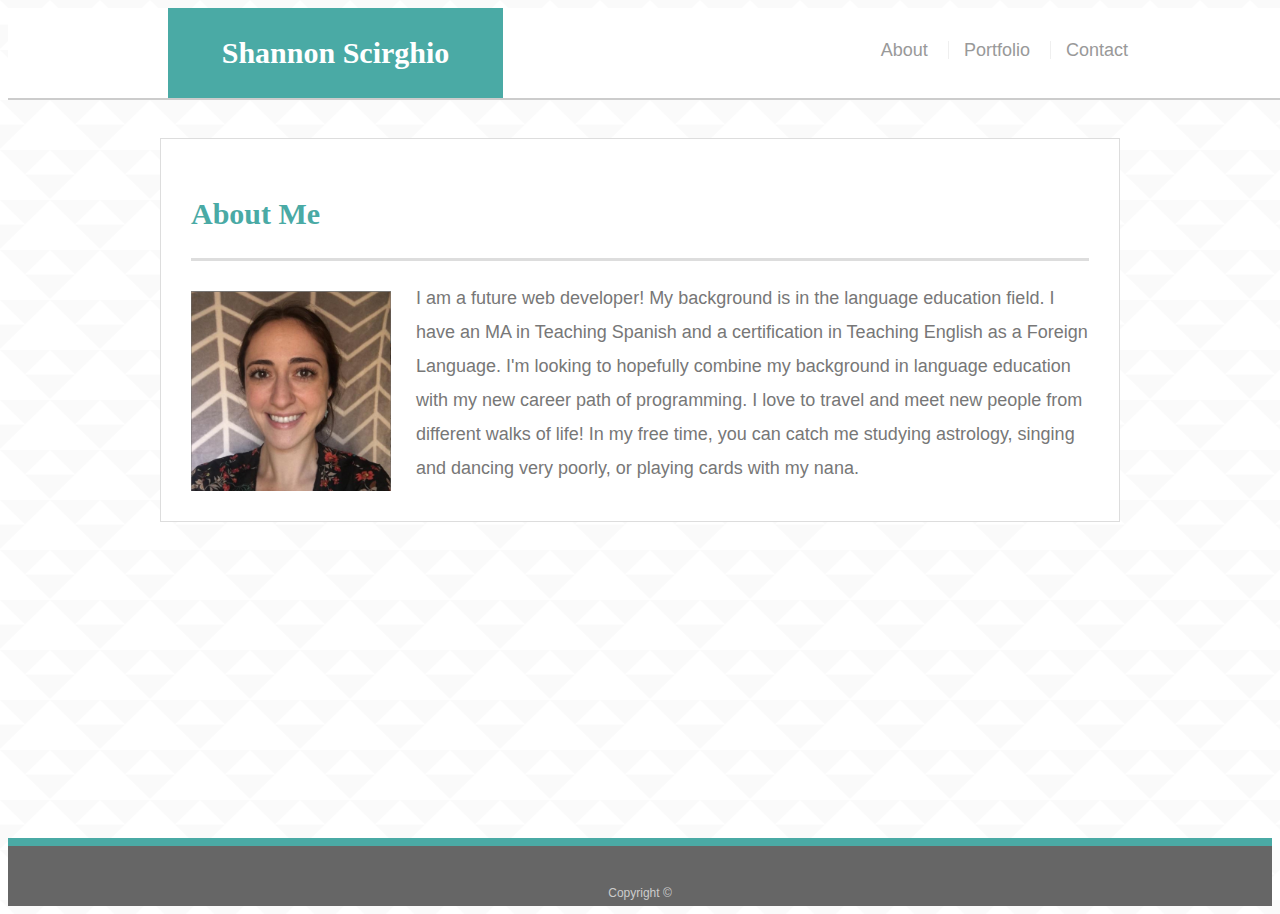
==== index.html @ fce065dc "initial commit (fixed all files based on skeleton)" ====
<!doctype html>
<html lang="en-us">

<head>
  <meta charset="UTF-8">
  <title>About | Shannon Scirghio</title>
  <link rel="stylesheet" type="text/css" href="assets/css/style.css">
</head>

<body>

  <header id="masthead">
    <div class="container">
      <a href="index.html" id="logo">Shannon Scirghio</a>
      <nav>
        <a href="index.html">About</a>
        <a href="portfolio.html">Portfolio</a>
        <a href="contact.html">Contact</a>
      </nav>
    </div>
  </header>

  <div id="main-container" class="container">
    <section class="main-section">
      <h1>About Me</h1>

      <img src="assets/images/profpic.jpg" class="auth-image" alt="Shannon Scirghio">

      <p>I am a future web developer! My background is in the language education field. I have an MA in Teaching Spanish and a certification in Teaching English as a Foreign Language. I'm looking to hopefully combine my background in language education with my new career path of programming. I love to travel and meet new people from different walks of life! In my free time, you can catch me studying astrology, singing and dancing very poorly, or playing cards with my nana.</p>

    </section>

  </div>

  <footer>
    <div class="container">
      Copyright &copy;
    </div>
  </footer>
</body>

</html>
---- assets/css/style.css ----
body {
    font-family: Arial, "Helvetica Neue", Helvetica, sans-serif;
    font-size: 18px;
    line-height: 34px;
    color: #777777;
    background: url("../images/triangle-mosaic.png");
  }
  
  * {
    box-sizing: border-box;
  }
  
  /* general */
  
  .container {
    width: 100%;
    max-width: 960px;
    margin: 0 auto;
    clear: both;
  }
  
  h1,
  h2,
  h3,
  p {
    margin-bottom: 20px;
  }
  
  p:last-child {
    margin-bottom: 0;
  }
  
  h1,
  h2,
  h3 {
    font-family: Georgia, Times, "Times New Roman", serif;
    font-weight: 700;
    color: #4aaaa5;
  }
  
  h1 {
    padding-bottom: 20px;
    font-size: 30px;
    line-height: 49px;
    border-bottom: 3px solid #dddddd;
  }
  
  h2,
  h3 {
    font-size: 22px;
  }
  
  /* header */
  
  #masthead {
    position: fixed;
    z-index: 99;
    width: 100%;
    margin: 0 0 30px;
    overflow: auto;
    color: #ffffff;
    background: #ffffff;
    border-bottom: 2px solid #cccccc;
  }
  
  #logo {
    float: left;
    width: 335px;
    height: 90px;
    font-family: Georgia, Times, "Times New Roman", serif;
    font-size: 30px;
    font-weight: 700;
    line-height: 90px;
    color: #ffffff;
    text-align: center;
    text-decoration: none;
    background: #4aaaa5;
  }
  
  nav {
    float: right;
    margin-top: 25px;
  }
  
  nav a {
    display: inline-block;
    padding-left: 15px;
    margin-left: 15px;
    line-height: 18px;
    color: #999;
    text-decoration: none;
    border-left: 1px solid #efefef;
  }
  
  nav a:first-child {
    border-left: 0 none;
  }
  
  /* footer */
  
  footer {
    padding: 30px 0;
    clear: both;
    font-size: 12px;
    color: #ffffff;
    color: #cccccc;
    text-align: center;
    background: #666666;
    border-top: 8px solid #4aaaa5;
    height: 50px;
  }
  
  h3, h2 {
    padding-bottom: 20px;
    margin-bottom: 15px;
    line-height: 22px;
    border-bottom: 2px solid #eeeeee;
  }
  
  /* main */
  
  #main-container {
    padding-top: 130px;
    min-height: calc(100vh - 70px);
  }
  
  .main-section {
    float: left;
    width: 100%;
    max-width: 960px;
    padding: 30px;
    margin: 0 0 40px;
    background: #ffffff;
    border: 1px solid #dddddd;
  }
  
  /* portfolio page */
  
  .work {
    position: relative;
    float: left;
    width: 274px;
    margin: 20px 0 25px;
    overflow: auto;
  }
  
  .work:nth-child(even) {
    margin-right: 40px;
  }
  
  .work img {
    width: 275px;
    border: 0 none;
    opacity: 0.8;
    height: 275px;
  }
  
  .work h3 {
    position: absolute;
    bottom: 20px;
    width: 100%;
    padding: 15px;
    margin-bottom: 0;
    font-weight: 300;
    line-height: 30px;
    color: #ffffff;
    text-align: center;
    background: #4aaaa5;
    border-bottom: 0;
  }
  
  .auth-image {
    float: left;
    width: 200px;
    height: auto;
    margin-top: 10px;
    margin-right: 25px;
  }
  
  /* contact page */
  
  #contact-form ul {
    margin-bottom: 20px;
  }
  
  #contact-form li {
    margin-bottom: 10px;
  }
  
  label,
  input[type=text],
  input[type=email],
  textarea {
    display: block;
    width: 100%;
  }
  
  input[type=text],
  input[type=email],
  textarea {
    height: 35px;
    padding: 0 10px;
    font-size: 14px;
    border: 1px solid #dddddd;
  }
  
  textarea {
    height: 200px;
  }
  
  input[type=submit] {
    padding: 10px 30px;
    font-size: 18px;
    color: #ffffff;
    cursor: pointer;
    background: #4aaaa5;
    border: 0 none;
  }
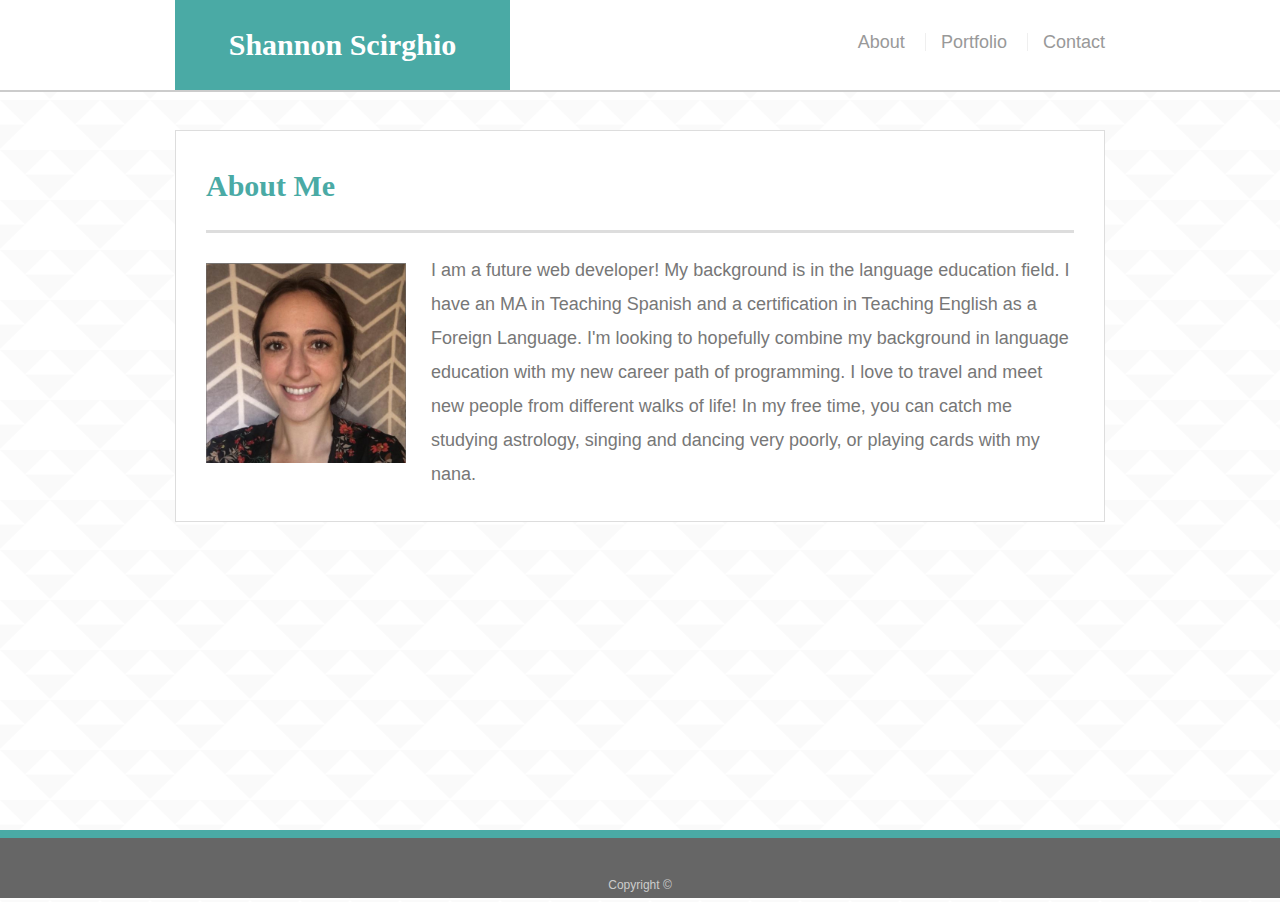
==== commit 811109c5: "added bootstrap links" ====
--- a/index.html
+++ b/index.html
@@ -2,6 +2,7 @@
 <html lang="en-us">
 
 <head>
+    <link rel="stylesheet" href="https://stackpath.bootstrapcdn.com/bootstrap/4.3.1/css/bootstrap.min.css" integrity="sha384-ggOyR0iXCbMQv3Xipma34MD+dH/1fQ784/j6cY/iJTQUOhcWr7x9JvoRxT2MZw1T" crossorigin="anonymous">
   <meta charset="UTF-8">
   <title>About | Shannon Scirghio</title>
   <link rel="stylesheet" type="text/css" href="assets/css/style.css">
@@ -37,6 +38,9 @@
       Copyright &copy;
     </div>
   </footer>
+  <script src="https://code.jquery.com/jquery-3.3.1.slim.min.js" integrity="sha384-q8i/X+965DzO0rT7abK41JStQIAqVgRVzpbzo5smXKp4YfRvH+8abtTE1Pi6jizo" crossorigin="anonymous"></script>
+  <script src="https://cdnjs.cloudflare.com/ajax/libs/popper.js/1.14.7/umd/popper.min.js" integrity="sha384-UO2eT0CpHqdSJQ6hJty5KVphtPhzWj9WO1clHTMGa3JDZwrnQq4sF86dIHNDz0W1" crossorigin="anonymous"></script>
+  <script src="https://stackpath.bootstrapcdn.com/bootstrap/4.3.1/js/bootstrap.min.js" integrity="sha384-JjSmVgyd0p3pXB1rRibZUAYoIIy6OrQ6VrjIEaFf/nJGzIxFDsf4x0xIM+B07jRM" crossorigin="anonymous"></script>
 </body>
 
 </html>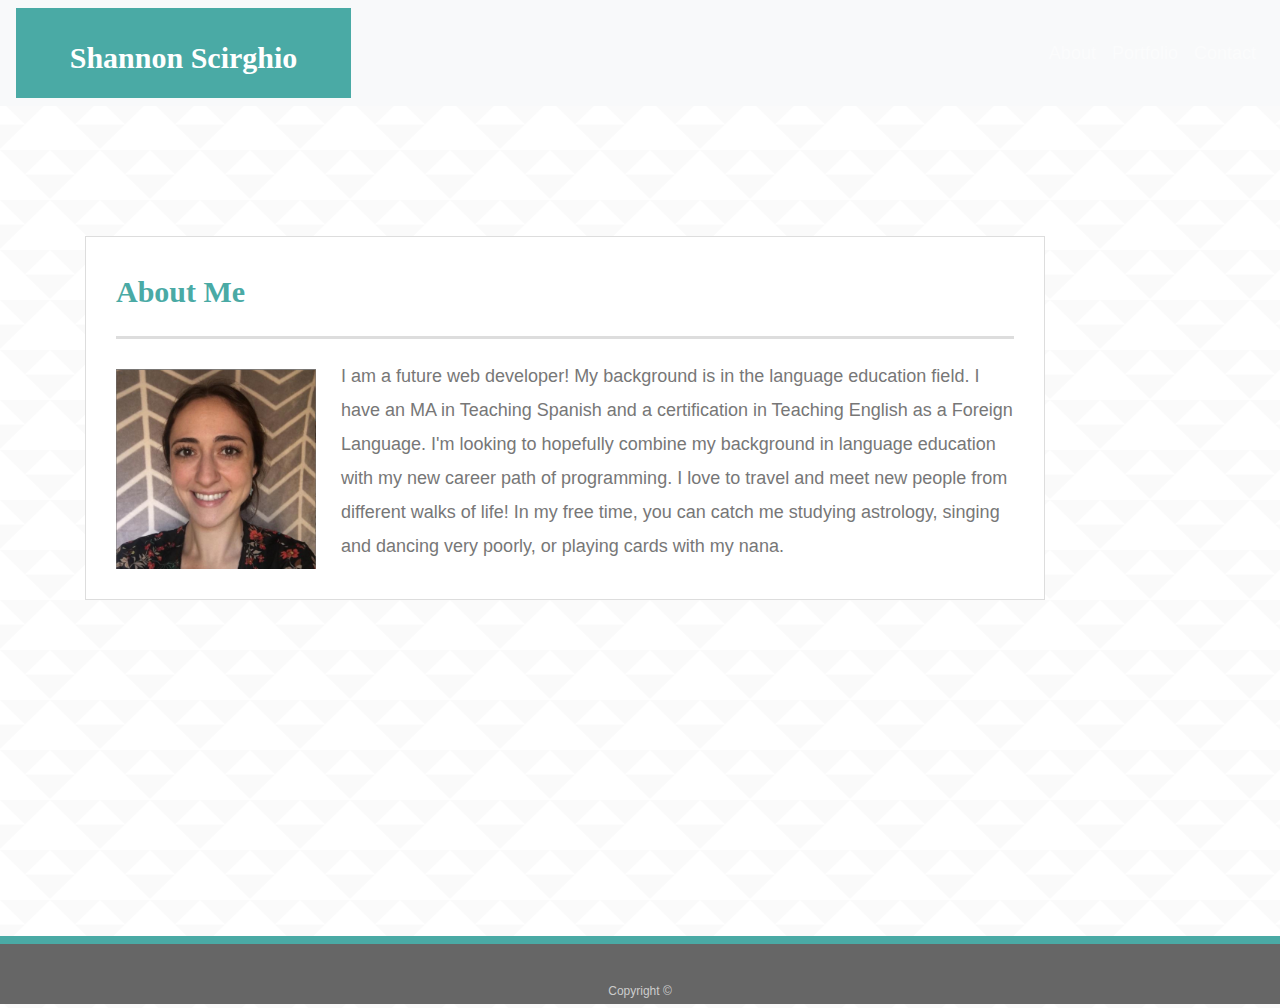
==== commit 6bee9e7d: "added bootstrap navbar including hamburger" ====
--- a/index.html
+++ b/index.html
@@ -10,16 +10,26 @@
 
 <body>
 
-  <header id="masthead">
-    <div class="container">
-      <a href="index.html" id="logo">Shannon Scirghio</a>
-      <nav>
-        <a href="index.html">About</a>
-        <a href="portfolio.html">Portfolio</a>
-        <a href="contact.html">Contact</a>
-      </nav>
-    </div>
-  </header>
+  <nav class="navbar navbar-expand-sm navbar-dark bg-light text-secondary">
+      <a href="index.html" class="navbar-brand">Shannon Scirghio</a>
+      <button class="navbar-toggler" data-toggle="collapse" data-target="#navbarMenu">
+        <span class="navbar-toggler-icon"></span>
+      </button>
+      <div class="collapse navbar-collapse" id="navbarMenu">
+        <ul class="navbar-nav ml-auto">
+          <li class="nav-item">
+            <a href="index.html" class="nav-link">About</a>
+          </li>
+          <li class="nav-item">
+            <a href="portfolio.html" class="nav-link">Portfolio</a>
+          </li>
+          <li class="nav-item">
+            <a href="contact.html" class="nav-link">Contact</a>
+          </li>
+        </ul>
+      </div>
+    </nav>
+
 
   <div id="main-container" class="container">
     <section class="main-section">
--- a/assets/css/style.css
+++ b/assets/css/style.css
@@ -12,12 +12,12 @@
   
   /* general */
   
-  .container {
+  /* .container {
     width: 100%;
     max-width: 960px;
     margin: 0 auto;
     clear: both;
-  }
+  } */
   
   h1,
   h2,
@@ -50,20 +50,7 @@
     font-size: 22px;
   }
   
-  /* header */
-  
-  #masthead {
-    position: fixed;
-    z-index: 99;
-    width: 100%;
-    margin: 0 0 30px;
-    overflow: auto;
-    color: #ffffff;
-    background: #ffffff;
-    border-bottom: 2px solid #cccccc;
-  }
-  
-  #logo {
+  .navbar-brand {
     float: left;
     width: 335px;
     height: 90px;
@@ -76,26 +63,10 @@
     text-decoration: none;
     background: #4aaaa5;
   }
-  
-  nav {
-    float: right;
-    margin-top: 25px;
+  .navbar-nav > li >a{
+    color: #7E7E7E;
   }
-  
-  nav a {
-    display: inline-block;
-    padding-left: 15px;
-    margin-left: 15px;
-    line-height: 18px;
-    color: #999;
-    text-decoration: none;
-    border-left: 1px solid #efefef;
-  }
-  
-  nav a:first-child {
-    border-left: 0 none;
-  }
-  
+
   /* footer */
   
   footer {
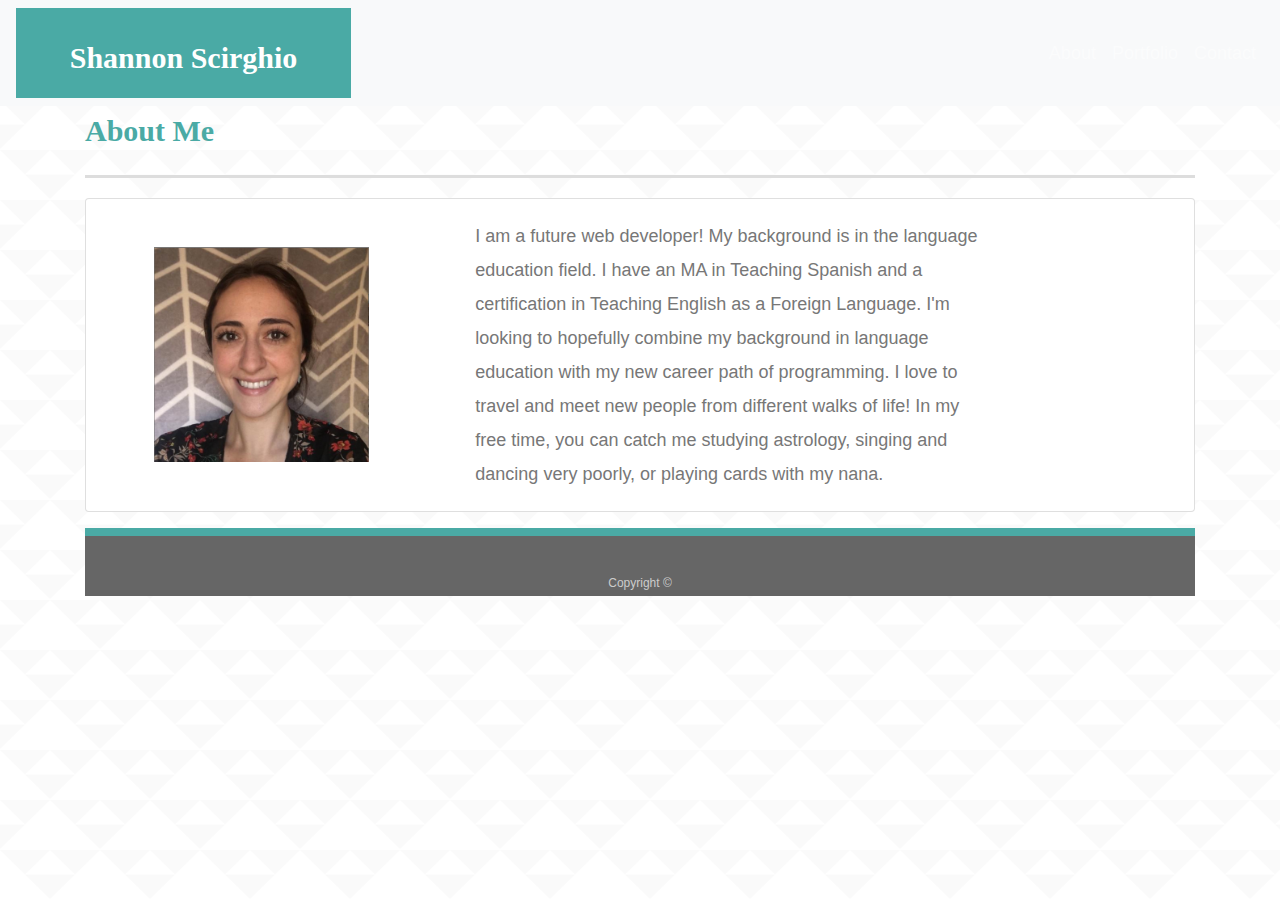
==== commit bcc0b84e: "made about me page responsive" ====
--- a/index.html
+++ b/index.html
@@ -31,17 +31,42 @@
     </nav>
 
 
-  <div id="main-container" class="container">
-    <section class="main-section">
-      <h1>About Me</h1>
+  <!-- <div id="main-container" class="container"> -->
+    <!-- <section class="main-section"> -->
+      <div class="container">
 
-      <img src="assets/images/profpic.jpg" class="auth-image" alt="Shannon Scirghio">
+        <div class="row">
+          <div class="col-xs-12 col-s-10 col-md-8 col-lg-12">
+            <h1>About Me</h1>
+          </div>
+        </div>
 
-      <p>I am a future web developer! My background is in the language education field. I have an MA in Teaching Spanish and a certification in Teaching English as a Foreign Language. I'm looking to hopefully combine my background in language education with my new career path of programming. I love to travel and meet new people from different walks of life! In my free time, you can catch me studying astrology, singing and dancing very poorly, or playing cards with my nana.</p>
 
-    </section>
+        <div class="card mb-3" style="max-width: auto;">
+            <div class="row no-gutters">
+              <div class="col-xs-12 col-s-4 col-md-4 col-lg-4">
+                <img src="assets/images/profpic.jpg" class="auth-image card-img" alt="Shannon Scirghio">
+              </div>
+              <div class="col-xs-12 col-s-6 col-md-6 col-lg-6">
+                <div class="card-body">
+                  <p class="card-text">I am a future web developer! My background is in the language education field. I have an MA in Teaching Spanish and a certification in Teaching English as a Foreign Language. I'm looking to hopefully combine my background in language education with my new career path of programming. I love to travel and meet new people from different walks of life! In my free time, you can catch me studying astrology, singing and dancing very poorly, or playing cards with my nana.</p>
+                </div>
+              </div>
+            </div>
+          </div>
+        <!-- <div class="row">
+          <div class="col-xs-12 col-s-10 col-md-8 col-lg-6">
+            <img src="assets/images/profpic.jpg" class="auth-image" alt="Shannon Scirghio">
+          </div>
 
-  </div>
+          <div class="col-xs-12 col-s- 10 col-md-8 col-lg-6">
+            <p>I am a future web developer! My background is in the language education field. I have an MA in Teaching Spanish and a certification in Teaching English as a Foreign Language. I'm looking to hopefully combine my background in language education with my new career path of programming. I love to travel and meet new people from different walks of life! In my free time, you can catch me studying astrology, singing and dancing very poorly, or playing cards with my nana.</p>
+          </div>
+        </div>  
+      </div> -->
+        
+    
+    <!-- </section> -->
 
   <footer>
     <div class="container">
--- a/assets/css/style.css
+++ b/assets/css/style.css
@@ -63,7 +63,7 @@
     text-decoration: none;
     background: #4aaaa5;
   }
-  .navbar-nav > li >a{
+  .navbar-nav > li >a {
     color: #7E7E7E;
   }
 
@@ -90,10 +90,10 @@
   
   /* main */
   
-  #main-container {
+  /* #main-container {
     padding-top: 130px;
     min-height: calc(100vh - 70px);
-  }
+  } */
   
   .main-section {
     float: left;
@@ -141,11 +141,10 @@
   }
   
   .auth-image {
-    float: left;
-    width: 200px;
+    width: 225px;
     height: auto;
-    margin-top: 10px;
-    margin-right: 25px;
+    margin: 43px 0px 5px 63px;
+    padding: 5px;
   }
   
   /* contact page */
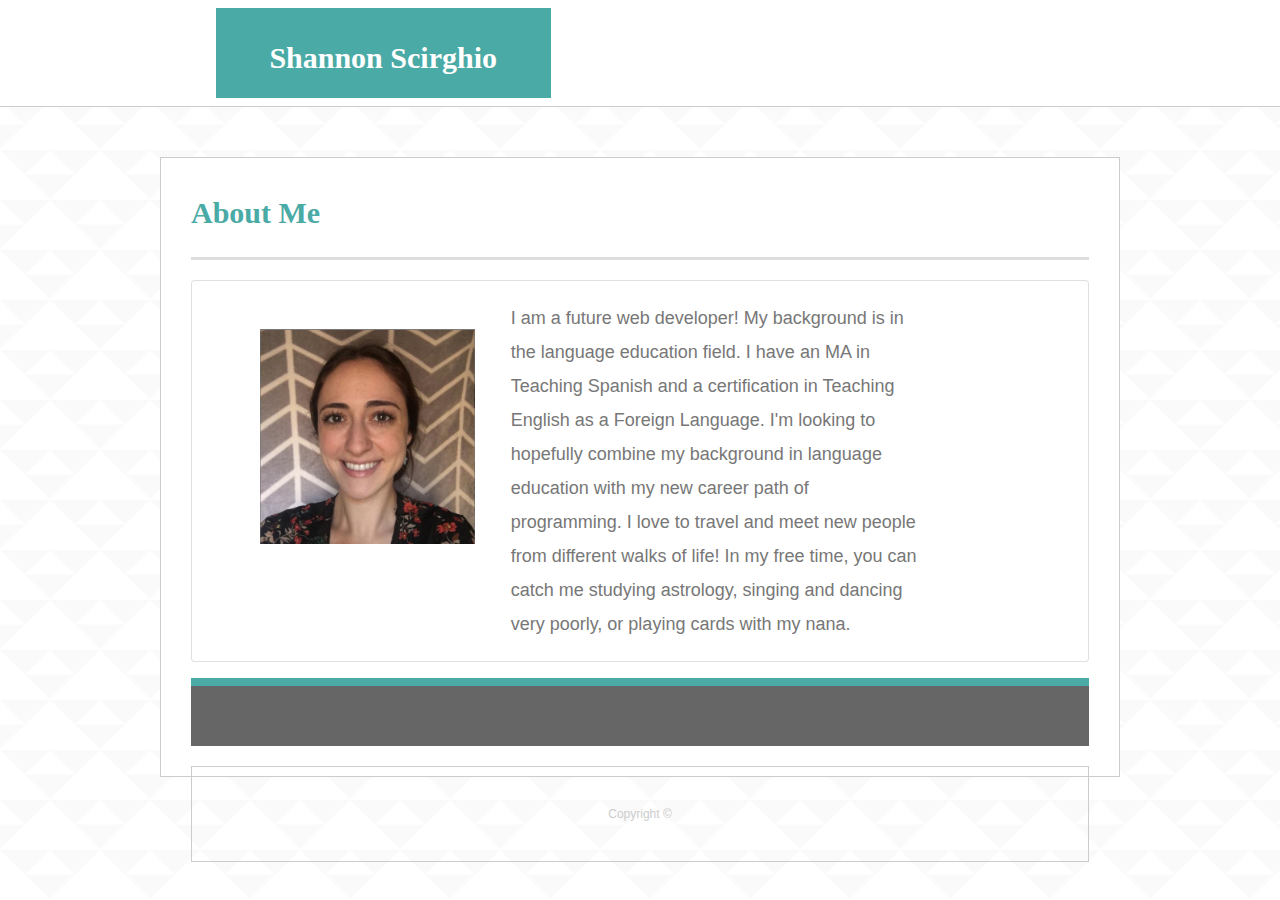
==== commit e77aed11: "made other pages responsive, fixed some padding/margins" ====
--- a/index.html
+++ b/index.html
@@ -10,7 +10,7 @@
 
 <body>
 
-  <nav class="navbar navbar-expand-sm navbar-dark bg-light text-secondary">
+  <nav class="navbar navbar-expand-sm navbar-dark bg-white text-secondary">
       <a href="index.html" class="navbar-brand">Shannon Scirghio</a>
       <button class="navbar-toggler" data-toggle="collapse" data-target="#navbarMenu">
         <span class="navbar-toggler-icon"></span>
@@ -33,7 +33,7 @@
 
   <!-- <div id="main-container" class="container"> -->
     <!-- <section class="main-section"> -->
-      <div class="container">
+      <div class="container bg-white">
 
         <div class="row">
           <div class="col-xs-12 col-s-10 col-md-8 col-lg-12">
--- a/assets/css/style.css
+++ b/assets/css/style.css
@@ -12,12 +12,16 @@
   
   /* general */
   
-  /* .container {
+  .container {
     width: 100%;
     max-width: 960px;
     margin: 0 auto;
     clear: both;
-  } */
+    border: 0.5px solid #cccccc;
+    padding: 30px;
+    position: relative;
+    top: 50px;
+  }
   
   h1,
   h2,
@@ -62,9 +66,17 @@
     text-align: center;
     text-decoration: none;
     background: #4aaaa5;
+    position: relative;
+    left: 16%;
   }
   .navbar-nav > li >a {
     color: #7E7E7E;
+    position: relative;
+    right: 20%;
+  }
+
+  .navbar {
+    border-bottom: 0.5px solid #cccccc;
   }
 
   /* footer */
@@ -148,7 +160,13 @@
   }
   
   /* contact page */
-  
+
+  #sub {
+    position: relative;
+    bottom: 8px;
+    left: 40px;
+  }
+
   #contact-form ul {
     margin-bottom: 20px;
   }
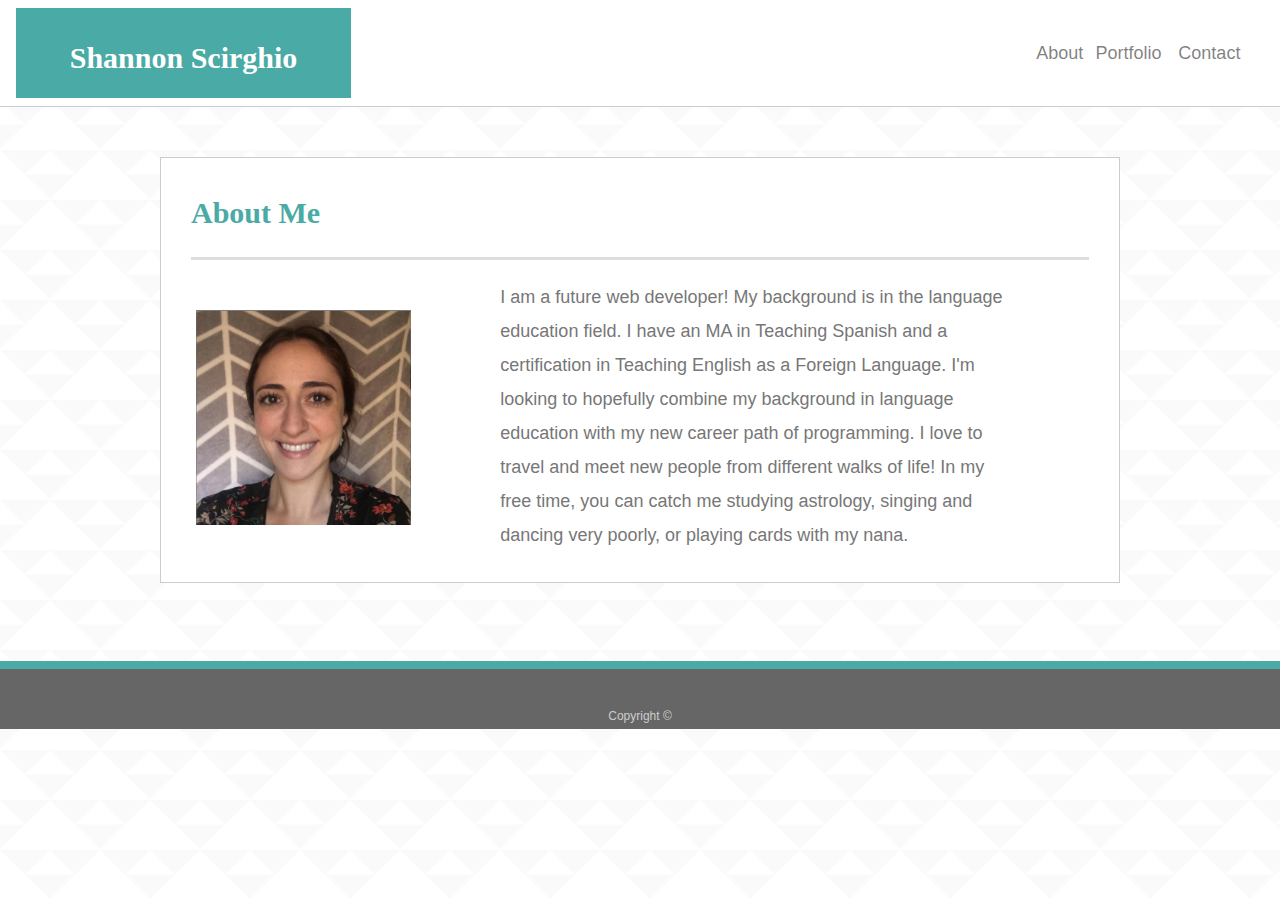
==== commit 85a4bc12: "fixed toggler to appear, took out card, fixed some sizing/mobile responsiveness" ====
--- a/index.html
+++ b/index.html
@@ -2,80 +2,75 @@
 <html lang="en-us">
 
 <head>
-    <link rel="stylesheet" href="https://stackpath.bootstrapcdn.com/bootstrap/4.3.1/css/bootstrap.min.css" integrity="sha384-ggOyR0iXCbMQv3Xipma34MD+dH/1fQ784/j6cY/iJTQUOhcWr7x9JvoRxT2MZw1T" crossorigin="anonymous">
+  <link rel="stylesheet" href="https://stackpath.bootstrapcdn.com/bootstrap/4.3.1/css/bootstrap.min.css"
+    integrity="sha384-ggOyR0iXCbMQv3Xipma34MD+dH/1fQ784/j6cY/iJTQUOhcWr7x9JvoRxT2MZw1T" crossorigin="anonymous">
   <meta charset="UTF-8">
+  <meta name="viewport" content="width=device-width, initial-scale=1, maximum-scale=1, user-scalable=no">
   <title>About | Shannon Scirghio</title>
   <link rel="stylesheet" type="text/css" href="assets/css/style.css">
 </head>
 
 <body>
 
-  <nav class="navbar navbar-expand-sm navbar-dark bg-white text-secondary">
-      <a href="index.html" class="navbar-brand">Shannon Scirghio</a>
-      <button class="navbar-toggler" data-toggle="collapse" data-target="#navbarMenu">
-        <span class="navbar-toggler-icon"></span>
-      </button>
-      <div class="collapse navbar-collapse" id="navbarMenu">
-        <ul class="navbar-nav ml-auto">
-          <li class="nav-item">
-            <a href="index.html" class="nav-link">About</a>
-          </li>
-          <li class="nav-item">
-            <a href="portfolio.html" class="nav-link">Portfolio</a>
-          </li>
-          <li class="nav-item">
-            <a href="contact.html" class="nav-link">Contact</a>
-          </li>
-        </ul>
+
+  <nav class="navbar navbar-light navbar-expand-sm navbar-expand-md navbar-expand-lg bg-white text-secondary">
+    <a href="index.html" class="navbar-brand text-white">Shannon Scirghio</a>
+    <button class="navbar-toggler ml-auto" type="button" data-toggle="collapse" data-target="#navbarMenu">
+      <span class="navbar-toggler-icon"></span>
+    </button>
+    <div class="collapse navbar-collapse" id="navbarMenu">
+      <ul class="navbar-nav navbar-light ml-auto">
+        <li class="nav-item ml-auto">
+          <a href="index.html" class="nav-link">About</a>
+        </li>
+        <li class="nav-item ml-auto">
+          <a href="portfolio.html" class="nav-link">Portfolio</a>
+        </li>
+        <li class="nav-item ml-auto">
+          <a href="contact.html" class="nav-link">Contact</a>
+        </li>
+      </ul>
+    </div>
+  </nav>
+
+  <div class="container bg-white">
+
+    <div class="row">
+      <div class="col-xs-12 col-s-12 col-md-12 col-lg-12">
+        <h1>About Me</h1>
       </div>
-    </nav>
+    </div>
+
+  <div class="row">
+      <div class="col-xs-11 col-s-4 col-md-4 col-lg-4">
+        <img src="assets/images/profpic.jpg" class="auth-image" alt="Shannon Scirghio">
+      </div>
+
+      <div class="col-xs-12 col-s-8 col-md-7 col-lg-7">
+        <p>I am a future web developer! My background is in the language education field. I have an MA in Teaching
+          Spanish and a certification in Teaching English as a Foreign Language. I'm looking to hopefully combine my
+          background in language education with my new career path of programming. I love to travel and meet new people
+          from different walks of life! In my free time, you can catch me studying astrology, singing and dancing very
+          poorly, or playing cards with my nana.</p>
+      </div>
+    </div>
+  </div>
+
+  <footer>
+    <p>Copyright &copy;</p>
+  </footer>
+</body>
 
 
-  <!-- <div id="main-container" class="container"> -->
-    <!-- <section class="main-section"> -->
-      <div class="container bg-white">
 
-        <div class="row">
-          <div class="col-xs-12 col-s-10 col-md-8 col-lg-12">
-            <h1>About Me</h1>
-          </div>
-        </div>
+<!-- </section> -->
+
+<script src="https://code.jquery.com/jquery-3.3.1.slim.min.js"
+  integrity="sha384-q8i/X+965DzO0rT7abK41JStQIAqVgRVzpbzo5smXKp4YfRvH+8abtTE1Pi6jizo" crossorigin="anonymous"></script>
+<script src="https://cdnjs.cloudflare.com/ajax/libs/popper.js/1.14.7/umd/popper.min.js"
+  integrity="sha384-UO2eT0CpHqdSJQ6hJty5KVphtPhzWj9WO1clHTMGa3JDZwrnQq4sF86dIHNDz0W1" crossorigin="anonymous"></script>
+<script src="https://stackpath.bootstrapcdn.com/bootstrap/4.3.1/js/bootstrap.min.js"
+  integrity="sha384-JjSmVgyd0p3pXB1rRibZUAYoIIy6OrQ6VrjIEaFf/nJGzIxFDsf4x0xIM+B07jRM" crossorigin="anonymous"></script>
 
 
-        <div class="card mb-3" style="max-width: auto;">
-            <div class="row no-gutters">
-              <div class="col-xs-12 col-s-4 col-md-4 col-lg-4">
-                <img src="assets/images/profpic.jpg" class="auth-image card-img" alt="Shannon Scirghio">
-              </div>
-              <div class="col-xs-12 col-s-6 col-md-6 col-lg-6">
-                <div class="card-body">
-                  <p class="card-text">I am a future web developer! My background is in the language education field. I have an MA in Teaching Spanish and a certification in Teaching English as a Foreign Language. I'm looking to hopefully combine my background in language education with my new career path of programming. I love to travel and meet new people from different walks of life! In my free time, you can catch me studying astrology, singing and dancing very poorly, or playing cards with my nana.</p>
-                </div>
-              </div>
-            </div>
-          </div>
-        <!-- <div class="row">
-          <div class="col-xs-12 col-s-10 col-md-8 col-lg-6">
-            <img src="assets/images/profpic.jpg" class="auth-image" alt="Shannon Scirghio">
-          </div>
-
-          <div class="col-xs-12 col-s- 10 col-md-8 col-lg-6">
-            <p>I am a future web developer! My background is in the language education field. I have an MA in Teaching Spanish and a certification in Teaching English as a Foreign Language. I'm looking to hopefully combine my background in language education with my new career path of programming. I love to travel and meet new people from different walks of life! In my free time, you can catch me studying astrology, singing and dancing very poorly, or playing cards with my nana.</p>
-          </div>
-        </div>  
-      </div> -->
-        
-    
-    <!-- </section> -->
-
-  <footer>
-    <div class="container">
-      Copyright &copy;
-    </div>
-  </footer>
-  <script src="https://code.jquery.com/jquery-3.3.1.slim.min.js" integrity="sha384-q8i/X+965DzO0rT7abK41JStQIAqVgRVzpbzo5smXKp4YfRvH+8abtTE1Pi6jizo" crossorigin="anonymous"></script>
-  <script src="https://cdnjs.cloudflare.com/ajax/libs/popper.js/1.14.7/umd/popper.min.js" integrity="sha384-UO2eT0CpHqdSJQ6hJty5KVphtPhzWj9WO1clHTMGa3JDZwrnQq4sF86dIHNDz0W1" crossorigin="anonymous"></script>
-  <script src="https://stackpath.bootstrapcdn.com/bootstrap/4.3.1/js/bootstrap.min.js" integrity="sha384-JjSmVgyd0p3pXB1rRibZUAYoIIy6OrQ6VrjIEaFf/nJGzIxFDsf4x0xIM+B07jRM" crossorigin="anonymous"></script>
-</body>
-
 </html>--- a/assets/css/style.css
+++ b/assets/css/style.css
@@ -16,13 +16,14 @@
     width: 100%;
     max-width: 960px;
     margin: 0 auto;
+    margin-bottom: 10%;
     clear: both;
     border: 0.5px solid #cccccc;
     padding: 30px;
     position: relative;
     top: 50px;
   }
-  
+
   h1,
   h2,
   h3,
@@ -54,6 +55,7 @@
     font-size: 22px;
   }
   
+
   .navbar-brand {
     float: left;
     width: 335px;
@@ -66,8 +68,6 @@
     text-align: center;
     text-decoration: none;
     background: #4aaaa5;
-    position: relative;
-    left: 16%;
   }
   .navbar-nav > li >a {
     color: #7E7E7E;
@@ -91,6 +91,9 @@
     background: #666666;
     border-top: 8px solid #4aaaa5;
     height: 50px;
+    position: relative;
+    bottom: 0px;
+    z-index: 1;
   }
   
   h3, h2 {
@@ -155,7 +158,7 @@
   .auth-image {
     width: 225px;
     height: auto;
-    margin: 43px 0px 5px 63px;
+    margin-top: 25px;
     padding: 5px;
   }
   
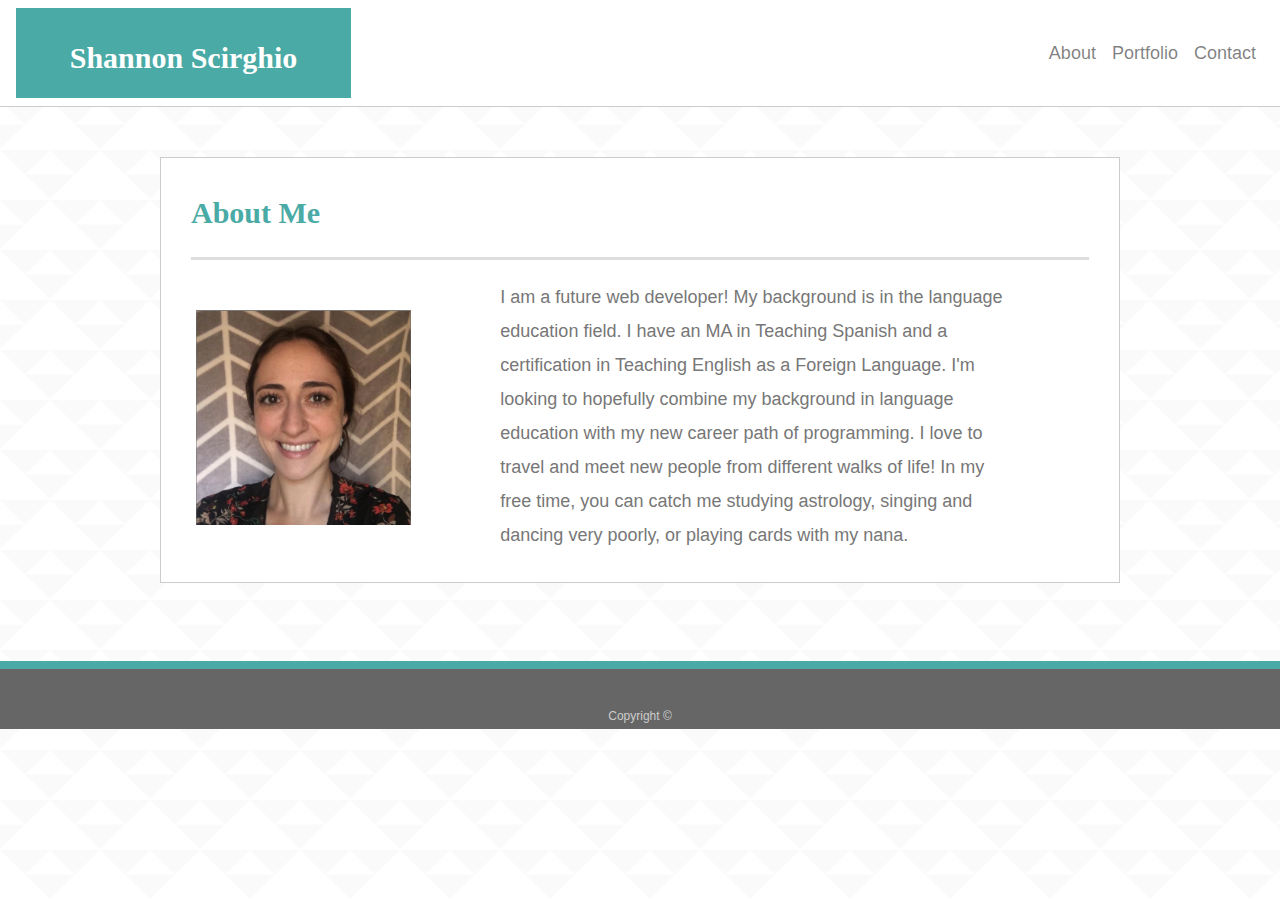
==== commit 1066f2fe: "made images responsive with img-fluid" ====
--- a/index.html
+++ b/index.html
@@ -41,9 +41,9 @@
       </div>
     </div>
 
-  <div class="row">
+    <div class="row">
       <div class="col-xs-11 col-s-4 col-md-4 col-lg-4">
-        <img src="assets/images/profpic.jpg" class="auth-image" alt="Shannon Scirghio">
+        <img src="assets/images/profpic.jpg" class="auth-image img-fluid" alt="Shannon Scirghio">
       </div>
 
       <div class="col-xs-12 col-s-8 col-md-7 col-lg-7">
@@ -63,8 +63,6 @@
 
 
 
-<!-- </section> -->
-
 <script src="https://code.jquery.com/jquery-3.3.1.slim.min.js"
   integrity="sha384-q8i/X+965DzO0rT7abK41JStQIAqVgRVzpbzo5smXKp4YfRvH+8abtTE1Pi6jizo" crossorigin="anonymous"></script>
 <script src="https://cdnjs.cloudflare.com/ajax/libs/popper.js/1.14.7/umd/popper.min.js"
--- a/assets/css/style.css
+++ b/assets/css/style.css
@@ -69,11 +69,6 @@
     text-decoration: none;
     background: #4aaaa5;
   }
-  .navbar-nav > li >a {
-    color: #7E7E7E;
-    position: relative;
-    right: 20%;
-  }
 
   .navbar {
     border-bottom: 0.5px solid #cccccc;
@@ -102,13 +97,6 @@
     line-height: 22px;
     border-bottom: 2px solid #eeeeee;
   }
-  
-  /* main */
-  
-  /* #main-container {
-    padding-top: 130px;
-    min-height: calc(100vh - 70px);
-  } */
   
   .main-section {
     float: left;
